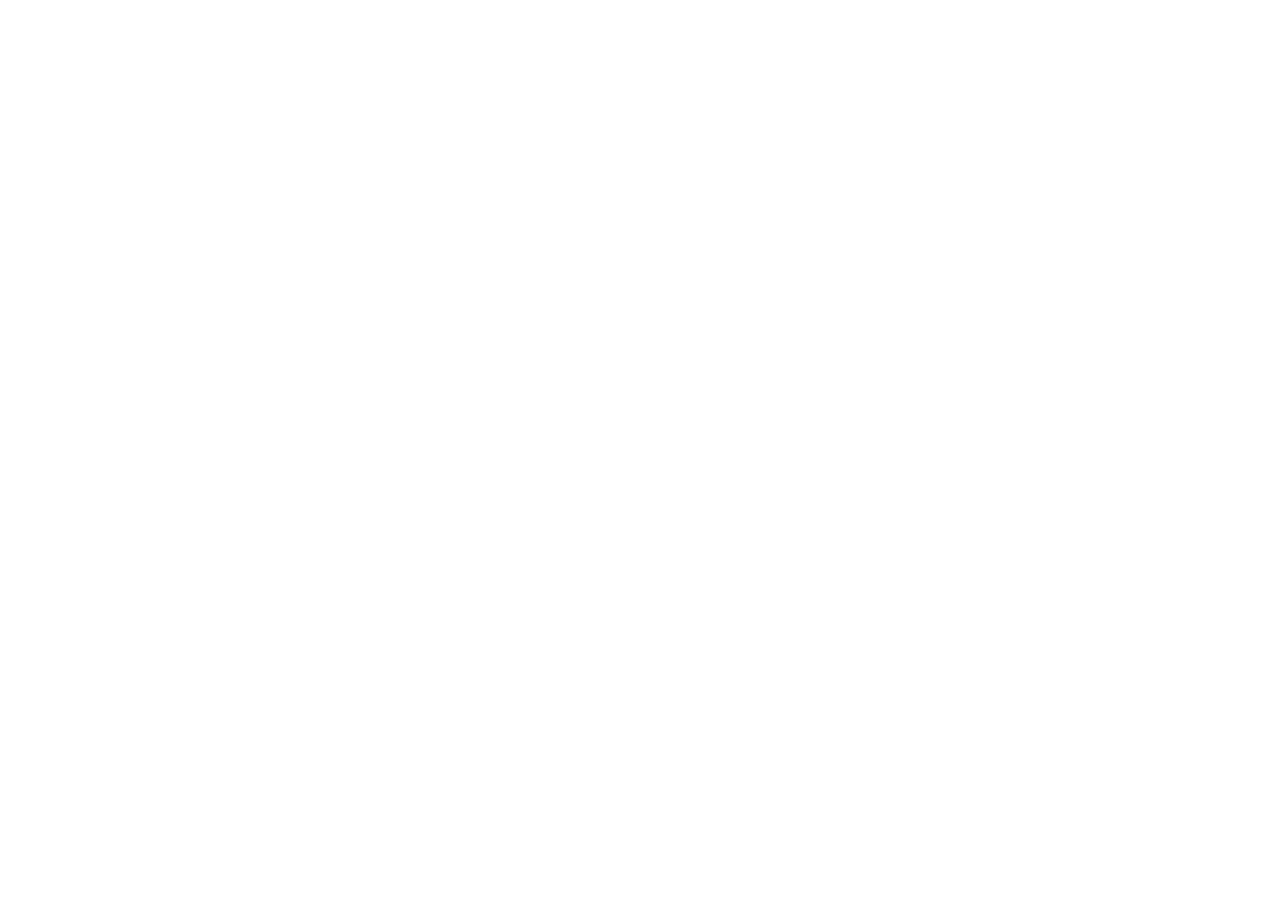
==== html/home.html @ 5fa59448 "update" ====
<!DOCTYPE html>
<html lang="en">
<head>
    <meta charset="UTF-8">
    <meta name="viewport" content="width=device-width, initial-scale=1.0">
    <title>PPC Home</title>
</head>
<body>
    
</body>
</html>
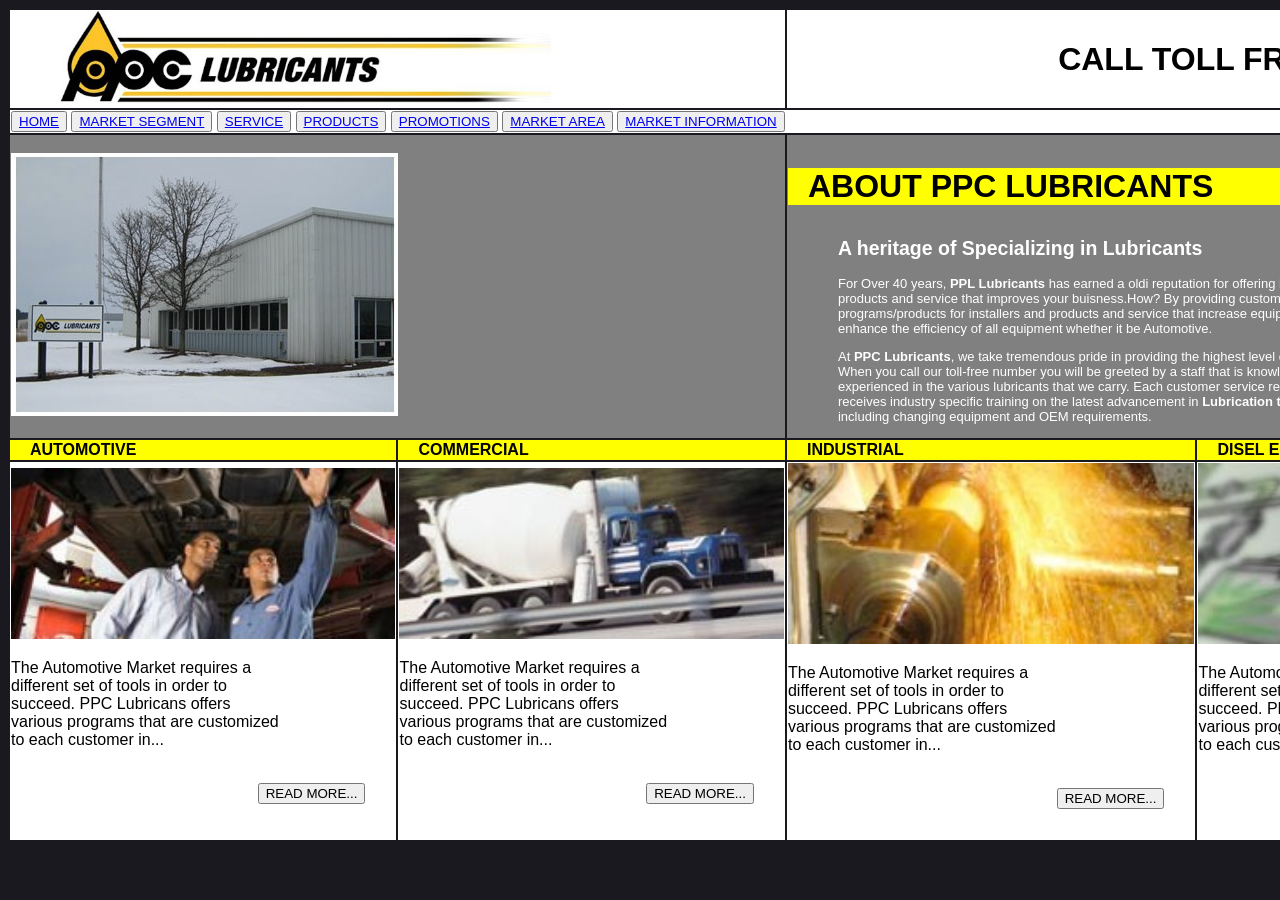
==== commit a2f447a5: "up" ====
--- a/html/home.html
+++ b/html/home.html
@@ -3,9 +3,82 @@
 <head>
     <meta charset="UTF-8">
     <meta name="viewport" content="width=device-width, initial-scale=1.0">
+    <link rel="stylesheet" href="/css/tyle.css">
     <title>PPC Home</title>
 </head>
-<body>
+<body style="font-family: Arial, Helvetica, sans-serif; background-color: rgb(26, 25, 31);">
+
+<center>
+<table width="1600px" style="border: none;">
+<tbody style="background-color: white;">
+
+    <tr>
+        <td colspan="2"><img src="/img/logo.jpeg" alt="PPC Logo" style="margin-left: 40px; width: 500px; height: auto;"></td>
+        <td colspan="2"><h1 style="text-align: right; margin-right: 40px;">CALL TOLL FREE 1-800-772-5823</h1></td>
+    </tr>
+
+    <tr>    
+        <td colspan="4">
+            <button class="btnn"><a href="index.html">HOME</a></button>
+            <button class="btnn"><a href="market-seg.html"> MARKET SEGMENT</a></button>
+            <button class="btnn"><a href="service.html">SERVICE</a> </button>
+            <button class="btnn"><a href="product.html">PRODUCTS</a> </button>
+            <button class="btnn"><a href="promo.html">PROMOTIONS</a> </button>
+            <button class="btnn"><a href="mark-area.html">MARKET AREA</a> </button>
+            <button class="btnn"><a href="mark-info.html">MARKET INFORMATION</a> </button>
+        </td>
+    </tr>
+</tbody>
+<tbody>
+
+    <tr style="background-color: gray;">
+        <td colspan="2"><img class="image" src="/img/company.jpeg" style="border: 3px white solid; width: %; height: auto;"></td>
+        <td colspan="2"><h3 style="font-size: 2em; background-color: yellow;padding-left: 20px;">ABOUT PPC LUBRICANTS</h3>
+
+            <article style="padding-left: 50px; font-size: small; color: white;">
+                
+                <h2>A heritage of Specializing in Lubricants</h2> 
+            <p>
+                    For Over 40 years, <strong>PPL Lubricants</strong> has earned a oldi reputation for offering high quality <br>
+                    products and service that improves your buisness.How? By providing customers retention <br>
+                    programs/products for installers and products and service that increase equipment life and <br>
+                    enhance the efficiency of all equipment whether it be Automotive.  
+            </p>
+            </article>
+            <article style="padding-left: 50px; font-size: small; color: white;">
+                <p>
+                    At <strong>PPC Lubricants</strong>, we take tremendous pride in providing the highest level of Service.  <br>
+                    When you call our toll-free number you will be greeted by a staff that is knowledgeable and <br>
+                    experienced in the various lubricants that we carry. Each customer service representative <br>
+                    receives industry specific training on the latest advancement in <strong>Lubrication technology</strong> <br>
+                    including changing equipment and OEM requirements.
+
+                </p>
+            </article>
+        </td>
+</tr>
+</tbody>
+
+<tbody>
+<tr style="background-color: yellow;text-align:justify; ">    
+            <th style="padding-left: 20px;">AUTOMOTIVE</th>
+            <th style="padding-left: 20px;">COMMERCIAL</th>
+            <th style="padding-left: 20px;">INDUSTRIAL</th>
+            <th style="padding-left: 20px;">DISEL EXHAUST FLUID</th>
+</tr>
+<tr style="background-color: white;">
+        <td><img width="100%" src="/img/automotive.jpeg"> <p>The Automotive Market requires a <br> different set of tools in order to <br> succeed.  PPC Lubricans offers <br> various programs that are customized <br> to each customer in... </p> <br> <button style="float: right;margin-bottom: 30px; margin-right: 30px;">READ MORE...</button> </td>
+        <td><img width="100%" src="/img/comercial.jpeg">  <p>The Automotive Market requires a <br> different set of tools in order to <br> succeed.  PPC Lubricans offers <br> various programs that are customized <br> to each customer in... </p> <br> <button style="float: right;margin-bottom: 30px; margin-right: 30px;">READ MORE...</button></td>
+        <td><img width="100%" src="/img/industrial.jpeg"> <p>The Automotive Market requires a <br> different set of tools in order to <br> succeed.  PPC Lubricans offers <br> various programs that are customized <br> to each customer in... </p> <br> <button style="float: right;margin-bottom: 30px; margin-right: 30px;">READ MORE...</button></td>
+        <td><img width="100%" src="/img/disel.jpeg">      <p>The Automotive Market requires a <br> different set of tools in order to <br> succeed.  PPC Lubricans offers <br> various programs that are customized <br> to each customer in... </p> <br> <button style="float: right;margin-bottom: 30px; margin-right: 30px;">READ MORE...</button></td>      
+    
+</tr>
+</tbody>
+
+
+</center>
+
+</table>
     
 </body>
 </html>
